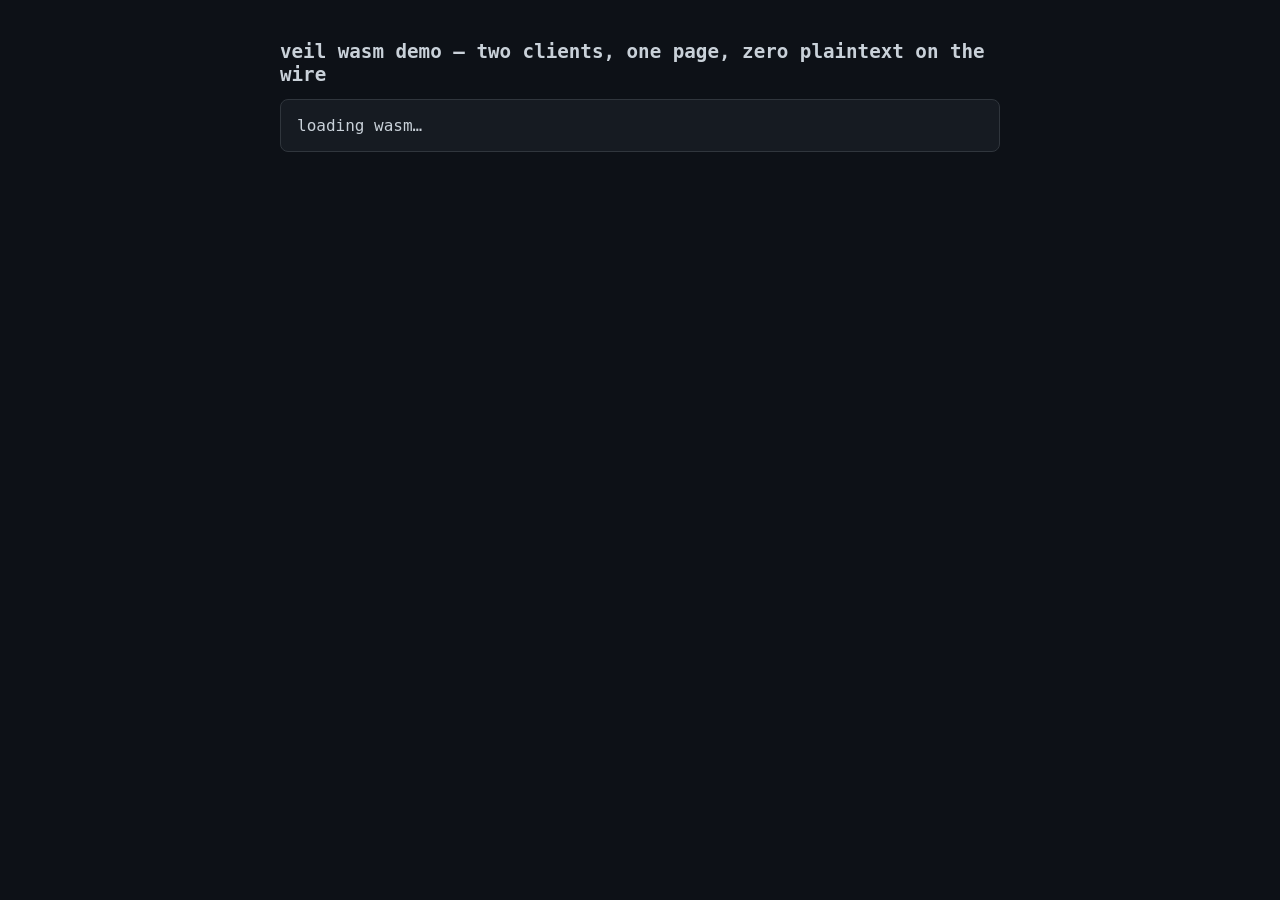
==== web/demo.html @ 1cd48eae "veil: E2EE messenger — MLS core, wasm bridge, zero-knowledge relay - veil-core: Rust MLS engine on O" ====
<!doctype html>
<html lang="en">
<head>
  <meta charset="utf-8" />
  <title>veil — wasm round-trip demo</title>
  <style>
    body { font-family: ui-monospace, monospace; background: #0d1117; color: #c9d1d9; max-width: 720px; margin: 40px auto; padding: 0 16px; }
    h1 { font-size: 1.2rem; }
    .log { white-space: pre-wrap; background: #161b22; border: 1px solid #30363d; border-radius: 8px; padding: 16px; }
    .ok { color: #3fb950; }
    .bad { color: #f85149; }
  </style>
</head>
<body>
  <h1>veil wasm demo — two clients, one page, zero plaintext on the wire</h1>
  <div id="log" class="log">loading wasm…</div>

  <script type="module">
    // build first: wasm-pack build crates/veil-wasm --target web
    // then serve the repo root: npx serve .  (or python -m http.server)
    import init, { VeilClient } from "../crates/veil-wasm/pkg/veil_wasm.js";

    const log = (msg, cls = "") => {
      const el = document.getElementById("log");
      el.innerHTML += `\n<span class="${cls}">${msg}</span>`;
    };
    const text = (bytes) => new TextDecoder().decode(bytes);

    try {
      await init();
      document.getElementById("log").textContent = "wasm loaded ✔";

      const alice = new VeilClient("alice");
      const bob = new VeilClient("bob");
      log("made alice + bob");

      const chatId = alice.create_chat();
      const invite = alice.invite(chatId, bob.key_package());
      bob.join(invite.welcome);
      log("bob joined alice's chat via welcome");

      const wire = alice.send(chatId, new TextEncoder().encode("hey bob, this never touched a server in plaintext"));
      log(`wire bytes (what a server would see): ${wire.length} bytes of ciphertext`);

      const got = bob.recv(wire);
      log(`bob decrypted: "${text(got.plaintext)}" (from: ${got.sender})`, "ok");

      // sanity: the plaintext must not appear in the wire bytes
      const hay = new TextDecoder("latin1").decode(wire);
      if (hay.includes("hey bob")) {
        log("PLAINTEXT LEAKED INTO WIRE BYTES — this is a bug", "bad");
      } else {
        log("checked: plaintext is nowhere in the wire bytes ✔", "ok");
      }

      const reply = bob.send(chatId, new TextEncoder().encode("crazy. replying encrypted."));
      log(`alice decrypted: "${text(alice.recv(reply).plaintext)}"`, "ok");

      log("\nround trip complete — E2EE working in the browser", "ok");
    } catch (e) {
      log(`\nfailed: ${e}`, "bad");
    }
  </script>
</body>
</html>
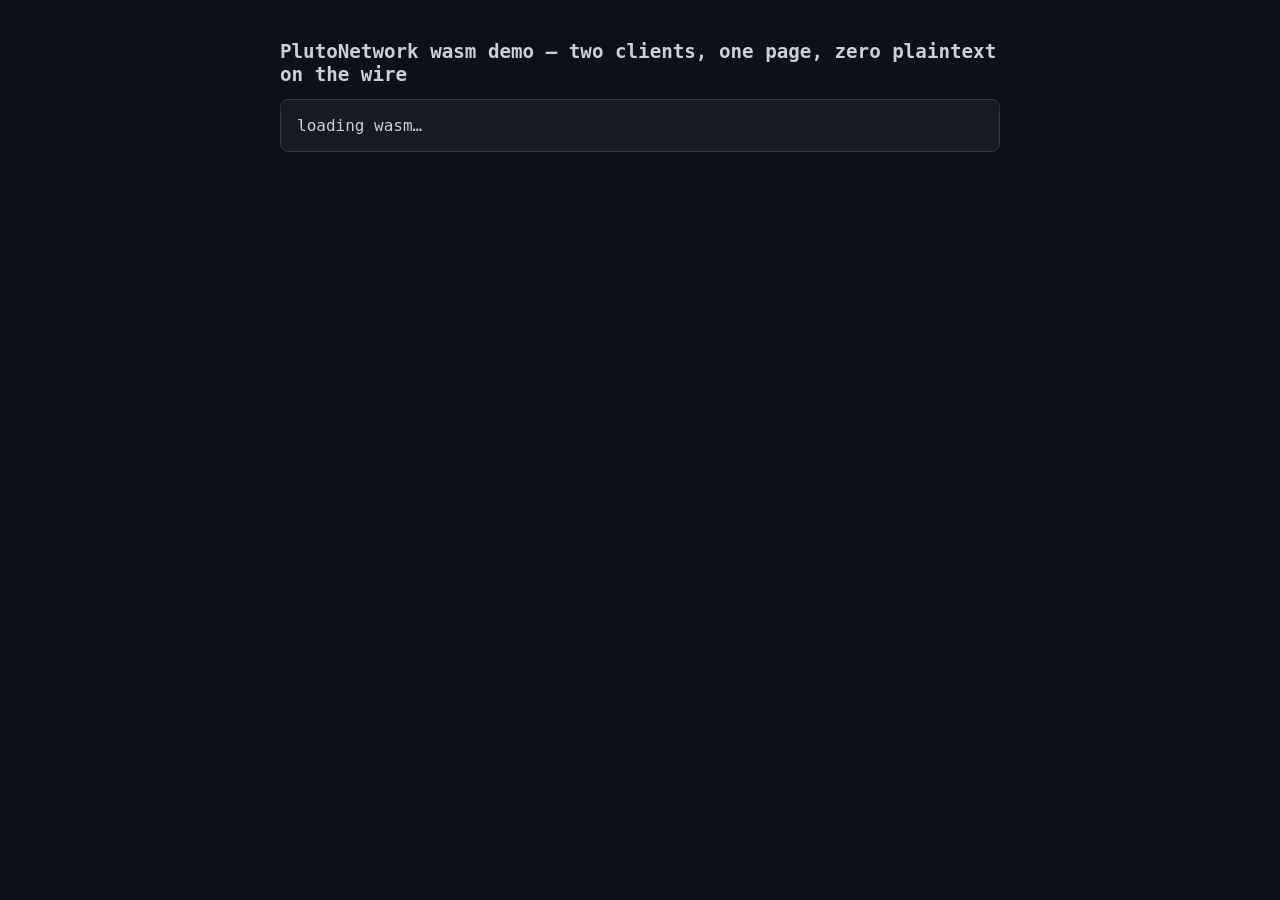
==== commit 37192b95: "PlutoNetwork: rename from Veil, Telegram-style UI, media, vault sync, deploy - Rename Veil -> PlutoN" ====
--- a/web/demo.html
+++ b/web/demo.html
@@ -2,7 +2,7 @@
 <html lang="en">
 <head>
   <meta charset="utf-8" />
-  <title>veil — wasm round-trip demo</title>
+  <title>PlutoNetwork — wasm round-trip demo</title>
   <style>
     body { font-family: ui-monospace, monospace; background: #0d1117; color: #c9d1d9; max-width: 720px; margin: 40px auto; padding: 0 16px; }
     h1 { font-size: 1.2rem; }
@@ -12,13 +12,13 @@
   </style>
 </head>
 <body>
-  <h1>veil wasm demo — two clients, one page, zero plaintext on the wire</h1>
+  <h1>PlutoNetwork wasm demo — two clients, one page, zero plaintext on the wire</h1>
   <div id="log" class="log">loading wasm…</div>
 
   <script type="module">
-    // build first: wasm-pack build crates/veil-wasm --target web
+    // build first: wasm-pack build crates/plutonetwork-wasm --target web
     // then serve the repo root: npx serve .  (or python -m http.server)
-    import init, { VeilClient } from "../crates/veil-wasm/pkg/veil_wasm.js";
+    import init, { PlutoNetworkClient } from "../crates/plutonetwork-wasm/pkg/plutonetwork_wasm.js";
 
     const log = (msg, cls = "") => {
       const el = document.getElementById("log");
@@ -30,8 +30,8 @@
       await init();
       document.getElementById("log").textContent = "wasm loaded ✔";
 
-      const alice = new VeilClient("alice");
-      const bob = new VeilClient("bob");
+      const alice = new PlutoNetworkClient("alice");
+      const bob = new PlutoNetworkClient("bob");
       log("made alice + bob");
 
       const chatId = alice.create_chat();
